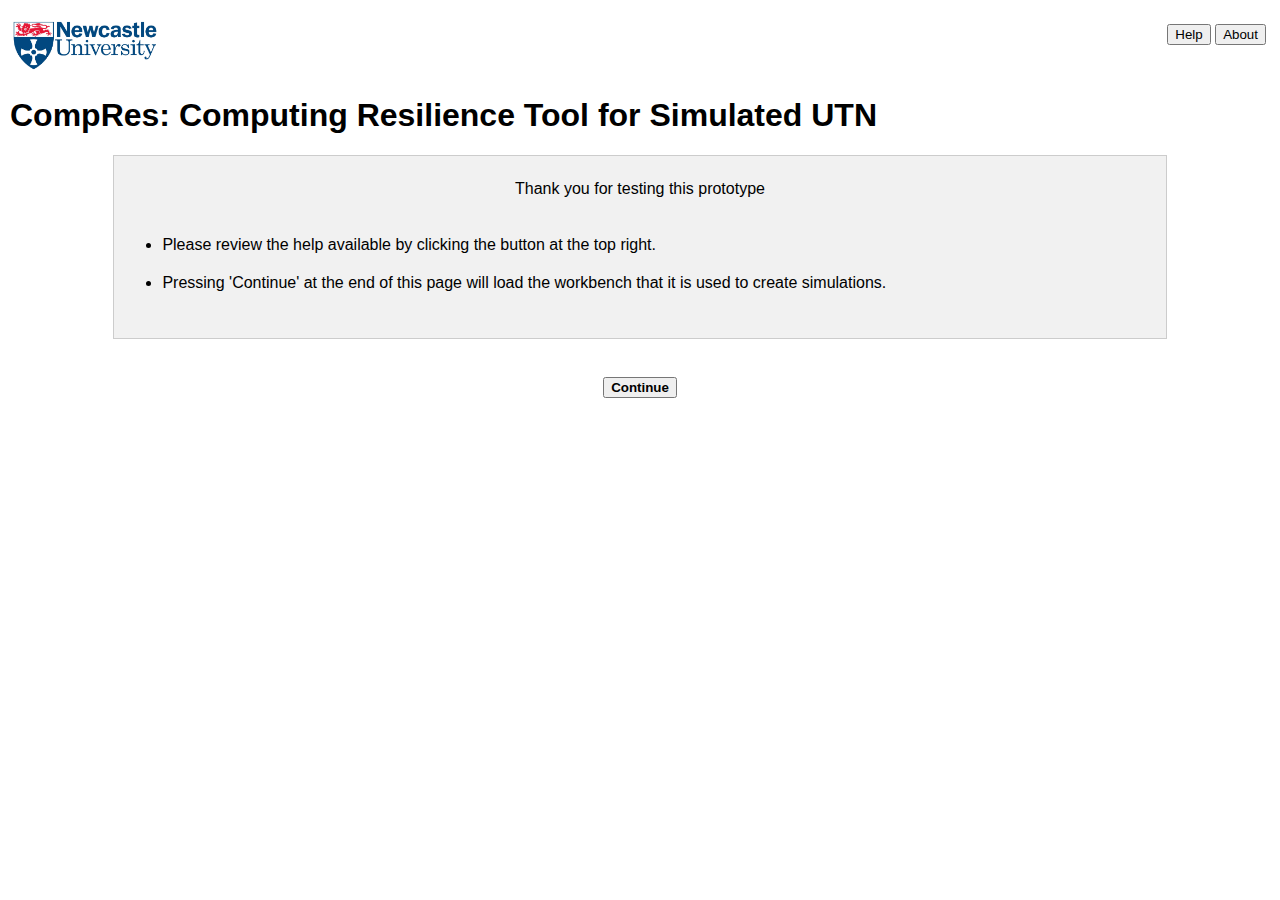
==== public_html/index.html @ 069356e3 "CompRes 2 Initial Commit" ====
<!DOCTYPE html>
<!--
To change this license header, choose License Headers in Project Properties.
To change this template file, choose Tools | Templates
and open the template in the editor.
-->


<html>

<head>
    <meta http-equiv="Content-Type" content="text/html;charset=utf-8">
    <title>CompRes</title>

    <meta charset="UTF-8">
    <meta name="viewport" content="width=device-width, initial-scale=1.0">

    <link href="resources/styles/index.css" rel="stylesheet" type="text/css" />

    <link rel="icon" type="image/x-icon" href="resources/icons/favicon.ico">

</head>

<body>





    <!-- - - - - - - - - - - - - - - - - - - - - - - - - - - - - - -Logo -->
    <img src="resources/images/Newcastle-University-logo.jpg" alt="" WIDTH=150>






    <!--  - - - - - - - - - - - - - - - - - - - - - - - - -Extra controls-->
    <div id="panelExtraControls">
        <fieldset>
            <input id="helpButton" type="button" value="Help"
                onclick="window.open('resources/pages/help.html', 'Help');" />
            <input id="aboutButton" type="button" value="About"
                onclick="window.open('resources/pages/about.html', 'About');" />
        </fieldset>
    </div>






    <!-- - - - - - - - - - - - - - - - - - - - - - - - - - - - - - - -h1 -->
    <h1>CompRes: Computing Resilience Tool for Simulated UTN</h1>





    <!-- - - - - - - - - - - - - - - - - - - - - - - - - - - - - -Content-->
    <div id="header">



        <div class="intro">
            <p class="introText">Thank you for testing this prototype</p>

            <div class="spaceIntro"></div>

            <ul class="introList">


                <li>Please review the help available by clicking the button at the top right.</li>

                <li>Pressing 'Continue' at the end of this page will load the workbench that it is used to create
                    simulations.</li>


            </ul>

            <div class="spaceIntro"></div>

        </div>


        <div class="spaceContinue"></div>

        <form>
            <input id="continueButton" type="button" class="continueButton" value="Continue"
                onclick="window.location.href = 'resources/pages/compres.html';" />
        </form>

        <div class="spaceContinue"></div>

    </div>

</body>

</html>
---- public_html/resources/styles/index.css ----
/* Styles go here*/

html,body{
    padding:00px;
    margin:00px;
    width:100%;
    height:100%;
}

fieldset { 
    display: block;
    margin-left: 2px;
    margin-right: 2px;
    padding-top: 0.35em;
    padding-bottom: 0.625em;
    padding-left: 0.75em;
    padding-right: 0.75em;
    border: 0px groove;
}

#header{
    text-align: center ;
    margin-top: 0;
}

h1{
    font-family: sans-serif;
    padding-left: 10px;
}

.continueButton{
    
     font-weight: bold;
     text-align: center; 
}

.intro{
    
    font-family: sans-serif;
    
    margin-left: 3cm;
    margin-right: 3cm;
    
    display: block;
    
    text-align:center; 

    padding-top: 8px; 
    padding-right:8px; 
    padding-bottom: 8px; 
    padding-left: 8px; 

    border: 1px solid #ccc;
    background: #f1f1f1;

    /* background: oldlace; */
    /* background-color: #f1f1f1; */
    /* box-shadow: 2px 2px 10px 0px #000000; */
}

.introText{
    
    font-family: sans-serif;
    text-align:center; 
}

.introList{
    text-align:left; 
    font-family: sans-serif;
}

li{
  margin: 20px 0;
}

.spaceIntro{
    margin-bottom: 1cm;
}

.spaceContinue{
    margin-bottom: 1cm;
}

img{
      margin-top: 0.5cm;
      padding-left: 10px;
}

#panelExtraControls{
    margin-top: 0.5cm;
    font-family: sans-serif;
    margin-right: 0px;
    float:right;
}

.continueText{
    
    font-family: sans-serif;
    
    margin-left: 3cm;
    margin-right: 3cm;
    
    display: block;
    
    text-align:center; 

    padding-top: 8px; 
    padding-right:8px; 
    padding-bottom: 8px; 
    padding-left: 8px; 
    /*background: oldlace;*/
    /*box-shadow: 2px 2px 10px 0px #000000;*/
}
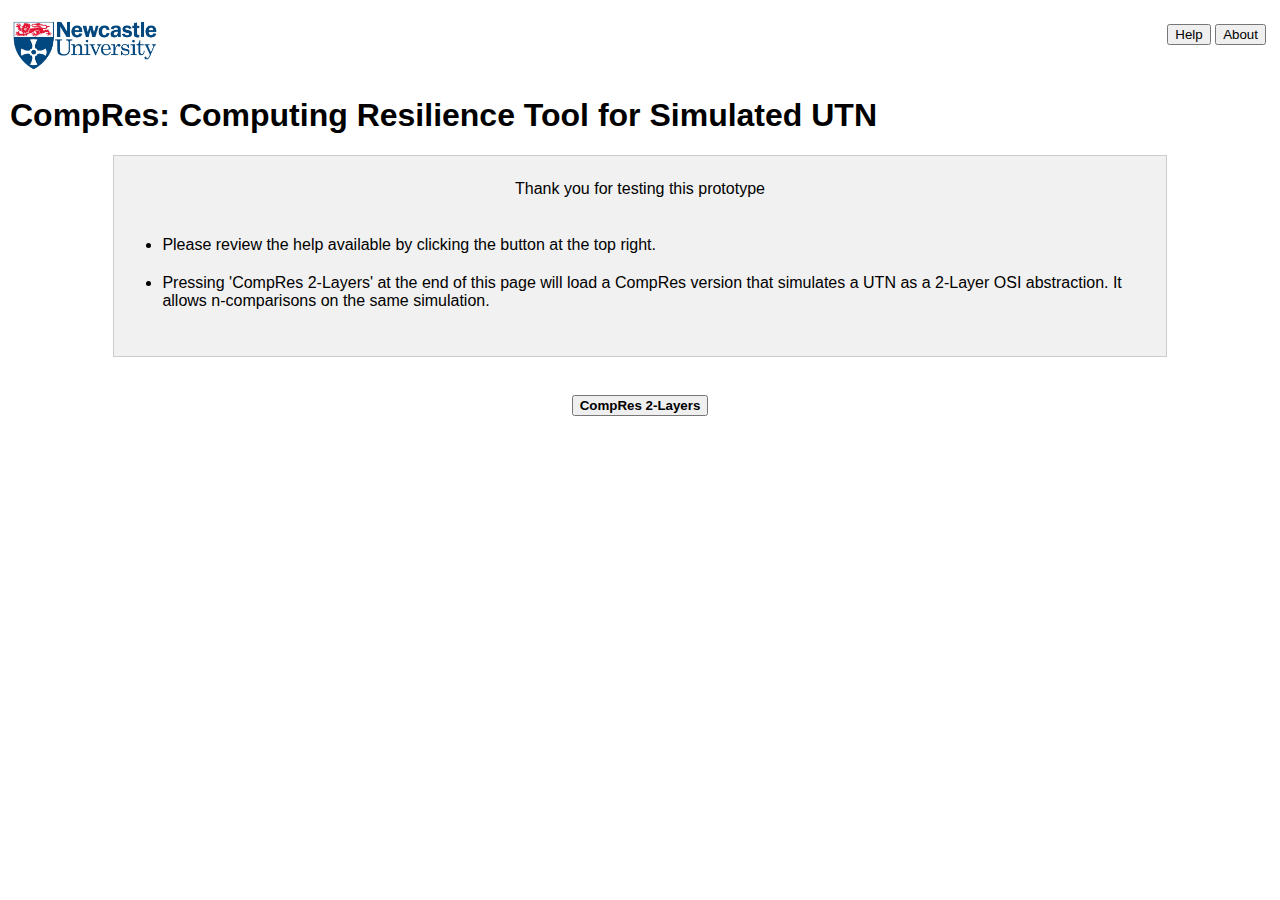
==== commit ba5c2dae: "New version" ====
--- a/public_html/index.html
+++ b/public_html/index.html
@@ -72,9 +72,11 @@
 
                 <li>Please review the help available by clicking the button at the top right.</li>
 
-                <li>Pressing 'Continue' at the end of this page will load the workbench that it is used to create
-                    simulations.</li>
+                <li>Pressing 'CompRes 2-Layers' at the end of this page will load a CompRes version that simulates a UTN
+                    as a 2-Layer OSI abstraction. It allows n-comparisons on the same simulation.</li>
 
+                <!-- <li>Pressing 'CompRes 3-Layers' at the end of this page will load a CompRes version that simulates a UTN
+                    as a 3-layer OSI abstraction. Comparisons require to open more than one simulator.</li> -->
 
             </ul>
 
@@ -86,8 +88,22 @@
         <div class="spaceContinue"></div>
 
         <form>
-            <input id="continueButton" type="button" class="continueButton" value="Continue"
-                onclick="window.location.href = 'resources/pages/compres.html';" />
+            <!-- <input id="continueButton" type="button" class="continueButton" value="CompRes 2-Layers" -->
+                <!-- onclick="window.location.href = 'resources/pages/compres2Layers.html';" /> -->
+
+                <input id="continueButton" type="button" class="continueButton" value="CompRes 2-Layers"
+                onClick="window.open('resources/pages/compres2Layers.html', '_blank')">
+
+        </form>
+
+        <!--Extra space line-->
+        &nbsp
+
+        <form>
+
+            <!-- <input id="layer3Button" type="button" class="continueButton" value="CompRes 3-Layers"
+            onClick="window.open('resources/pages/compres3Layers.html', '_blank')"> -->
+
         </form>
 
         <div class="spaceContinue"></div>
